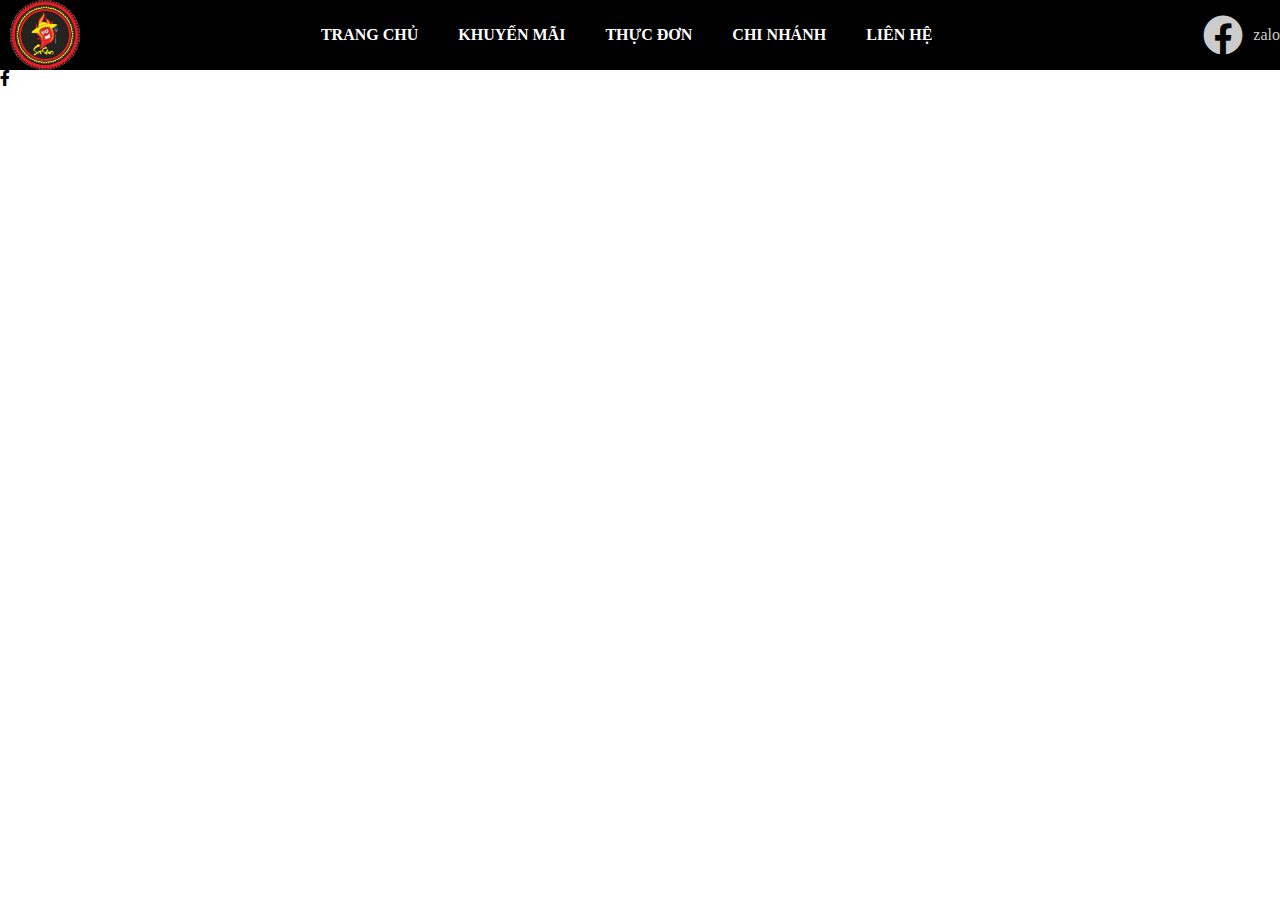
==== home.html @ 2359ad13 "check" ====
<!DOCTYPE html>
<html lang="en">
<head>
    <meta charset="UTF-8">
    <meta name="viewport" content="width=device-width, initial-scale=1.0">
    <title>Document</title>
    <link href=" /fontawesome-free-6.1.1-web/css/all.css" rel="stylesheet">
    <link rel="stylesheet" href="./home.css">
</head>
<body>
    <div class="header">
        <div class="container">
            <div class="logo">
                <img src="./image/avt.jpg" alt="">
            </div>
            <div class="menu">
                <div class="">TRANG CHỦ</div>
                <div class="">KHUYẾN MÃI</div>
                <div class="">THỰC ĐƠN</div>
                <div class="">CHI NHÁNH</div>
                <div class="">LIÊN HỆ</div>
                <div class=""></div>
            </div>
            <div class="contact">
                <div class="face"><i class="fa-brands fa-facebook"></i></div>
                <div>zalo</div>
            </div>
            <div class="submenu">
                <i class="fa-solid fa-bars" id="submenu"></i>
                <div class="menubar">
                    <div class="">TRANG CHỦ</div>
                    <div class="">KHUYẾN MÃI</div>
                    <div class="">THỰC ĐƠN</div>
                    <div class="">CHI NHÁNH</div>
                    <div class="">LIÊN HỆ</div>
                </div>
            </div>
        </div>
    </div>

    <i class="fa-brands fa-facebook-f"></i>
</body>
</html>
---- home.css ----
*{
    margin: 0;
    padding: 0;
}

.header{
    width: 100%;
    height: fit-content;
    max-height: 80px;
    margin: auto;
    background-color: black;
}

.header .container{
    height: 100%;
    max-width: 1440px;
    display: flex;
    align-items: center;
    margin: auto;

}

.header .container .logo{
    width: 70px;
    height: 70px;
    border-radius: 50%;
    overflow: hidden;
    min-width: fit-content;
    margin: 0px 10px;
}

.header .container .logo img{
    width: 100%;
    height: 100%;
}

.header .container .menu{
    flex:1;
    display: flex;
    flex-wrap: nowrap;
    justify-content: center;
}

.header .container .menu div{
    cursor: pointer;
    padding: 15px 20px;
    color: white;
    font-weight: bold;
}


.header .container .menu div:hover{
    background-color: rgba(221, 221, 221,0.5);
}

.header .container .contact{
    color: rgb(204, 204, 204);
    display: flex;
    align-items: center;
}

.header .container .contact .face{
    width: 50px;
    height: 50px;
    display: flex;
    align-items: center;
}

.header .container .contact .face i{
    font-size: 40px;
    cursor: pointer;
}
.header .container .submenu{
    display: none;
    color: white;
    font-size: 40px;
    margin: 0px 20px;
    cursor: pointer;
}

.header .container .submenu .menubar{
    display: none;
}

.header .container .submenu:hover .menubar{
    display: block;
}

.header .container .submenu .menubar{
    position: absolute;
    background-color: black;
    width: 250px;
    top: 70px;
    right: 0;
}

.header .container .submenu .menubar div{
    font-size: 20px;
    border-bottom: 1px solid white;
    padding: 20px 35px;
    color: white;
    cursor: pointer;
}

.header .container .submenu .menubar div:hover{
    font-weight: bold;
}


@media only screen and (max-width: 700px) {
    .header .container .menu{
       display: none;
    }

    .header .container .contact{
        flex: 1;
        justify-content: right;
    }

    .header .container .submenu{
        display: block;
    }

    



  }
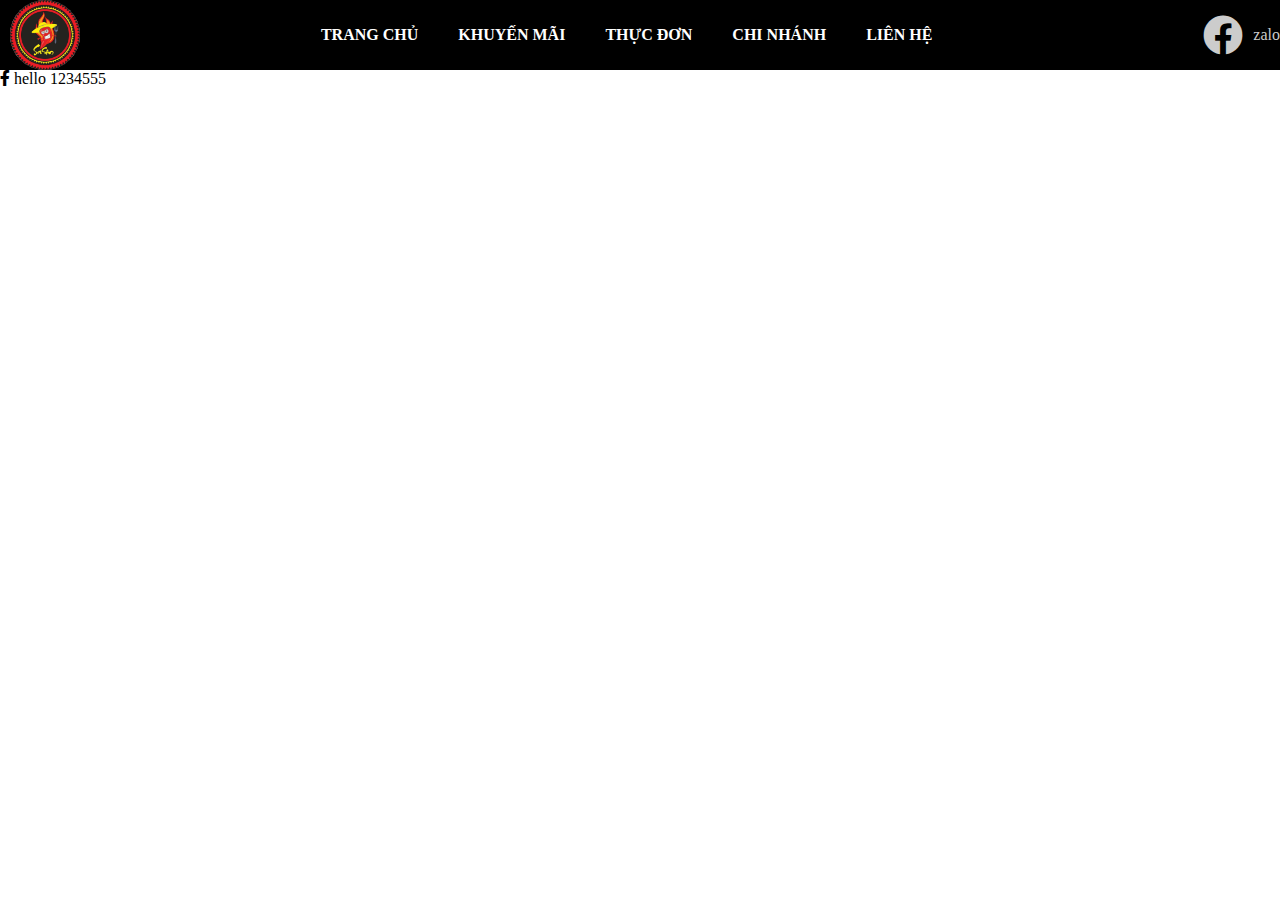
==== commit c800e88c: "tesst" ====
--- a/home.html
+++ b/home.html
@@ -39,5 +39,6 @@
     </div>
 
     <i class="fa-brands fa-facebook-f"></i>
+    hello 1234555
 </body>
 </html>--- a/home.css
+++ b/home.css
@@ -21,8 +21,8 @@
 }
 
 .header .container .logo{
-    width: 70px;
-    height: 70px;
+    max-width: 70px;
+    max-height: 70px;
     border-radius: 50%;
     overflow: hidden;
     min-width: fit-content;
@@ -30,8 +30,8 @@
 }
 
 .header .container .logo img{
-    width: 100%;
-    height: 100%;
+    width: 70px;
+    height: 70px;
 }
 
 .header .container .menu{
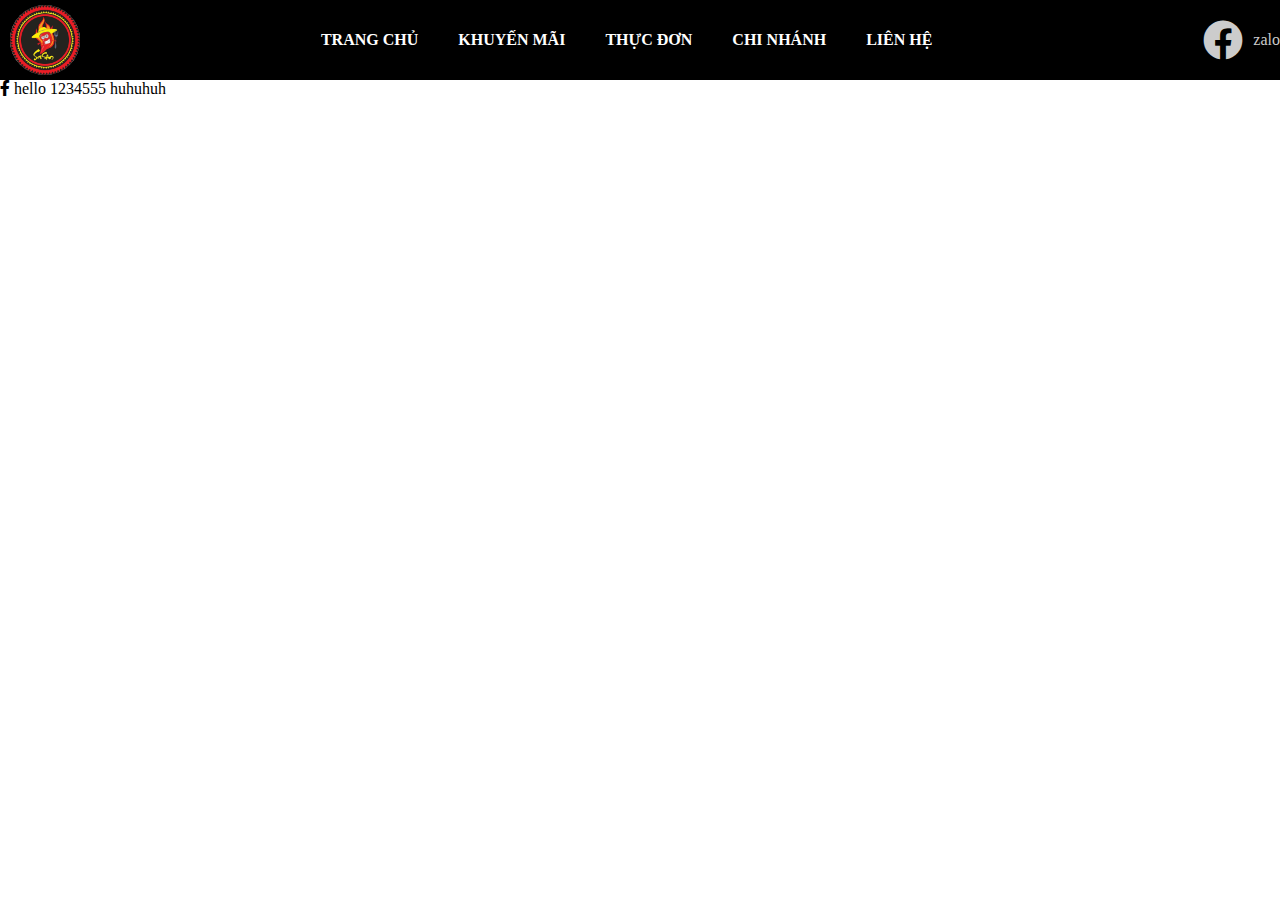
==== commit d9f43f3c: "tesst2" ====
--- a/home.html
+++ b/home.html
@@ -39,6 +39,6 @@
     </div>
 
     <i class="fa-brands fa-facebook-f"></i>
-    hello 1234555
+    hello 1234555 huhuhuh
 </body>
 </html>--- a/home.css
+++ b/home.css
@@ -5,8 +5,7 @@
 
 .header{
     width: 100%;
-    height: fit-content;
-    max-height: 80px;
+    height: 80px;
     margin: auto;
     background-color: black;
 }
@@ -107,7 +106,7 @@
 }
 
 
-@media only screen and (max-width: 700px) {
+@media only screen and (max-width: 699px) {
     .header .container .menu{
        display: none;
     }
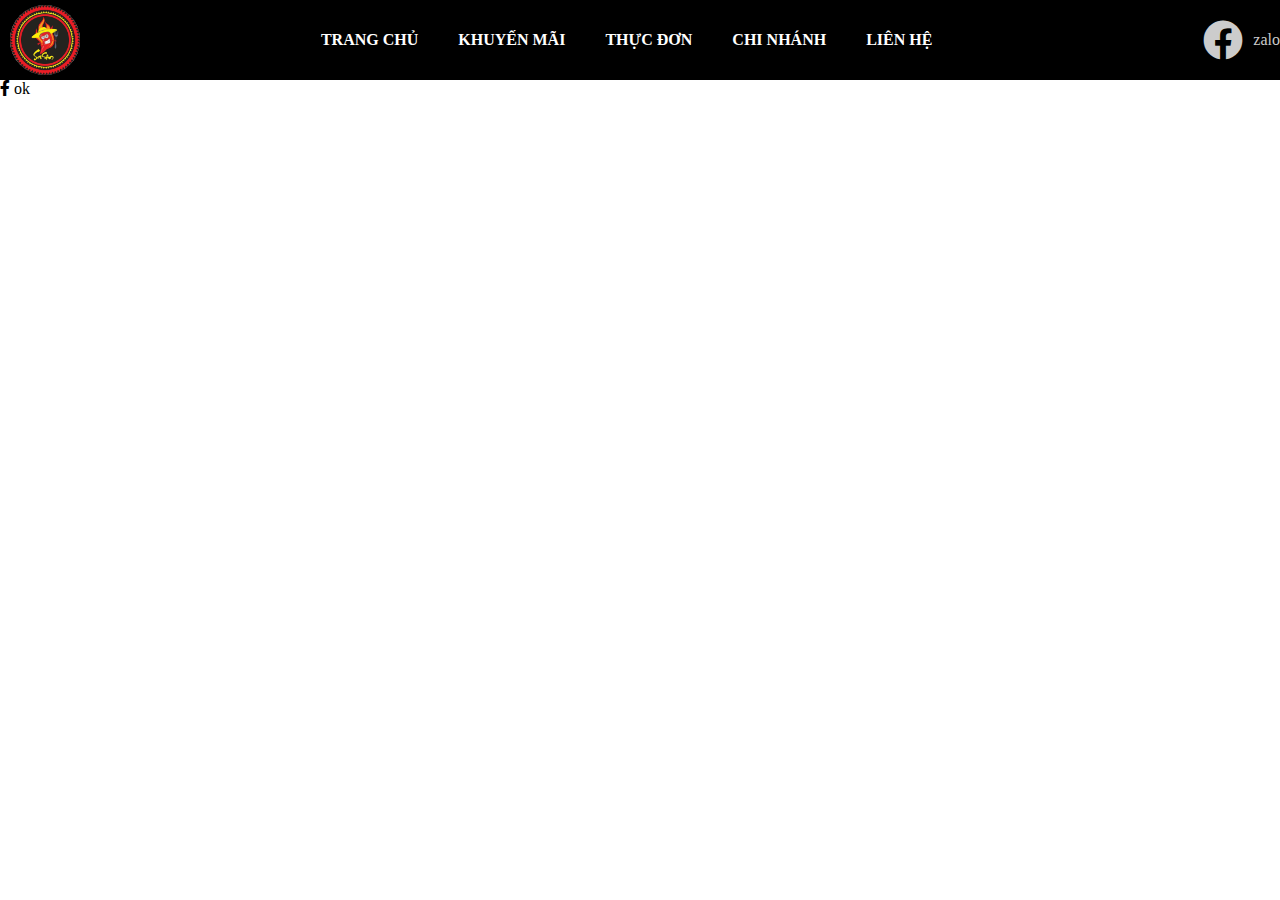
==== commit f8c807e4: "fixsubmenu" ====
--- a/home.html
+++ b/home.html
@@ -39,6 +39,6 @@
     </div>
 
     <i class="fa-brands fa-facebook-f"></i>
-    hello 1234555 huhuhuh
+   ok
 </body>
 </html>--- a/home.css
+++ b/home.css
@@ -81,7 +81,7 @@
     display: none;
 }
 
-.header .container .submenu:hover .menubar{
+.header .container .submenu:active .menubar{
     display: block;
 }
 
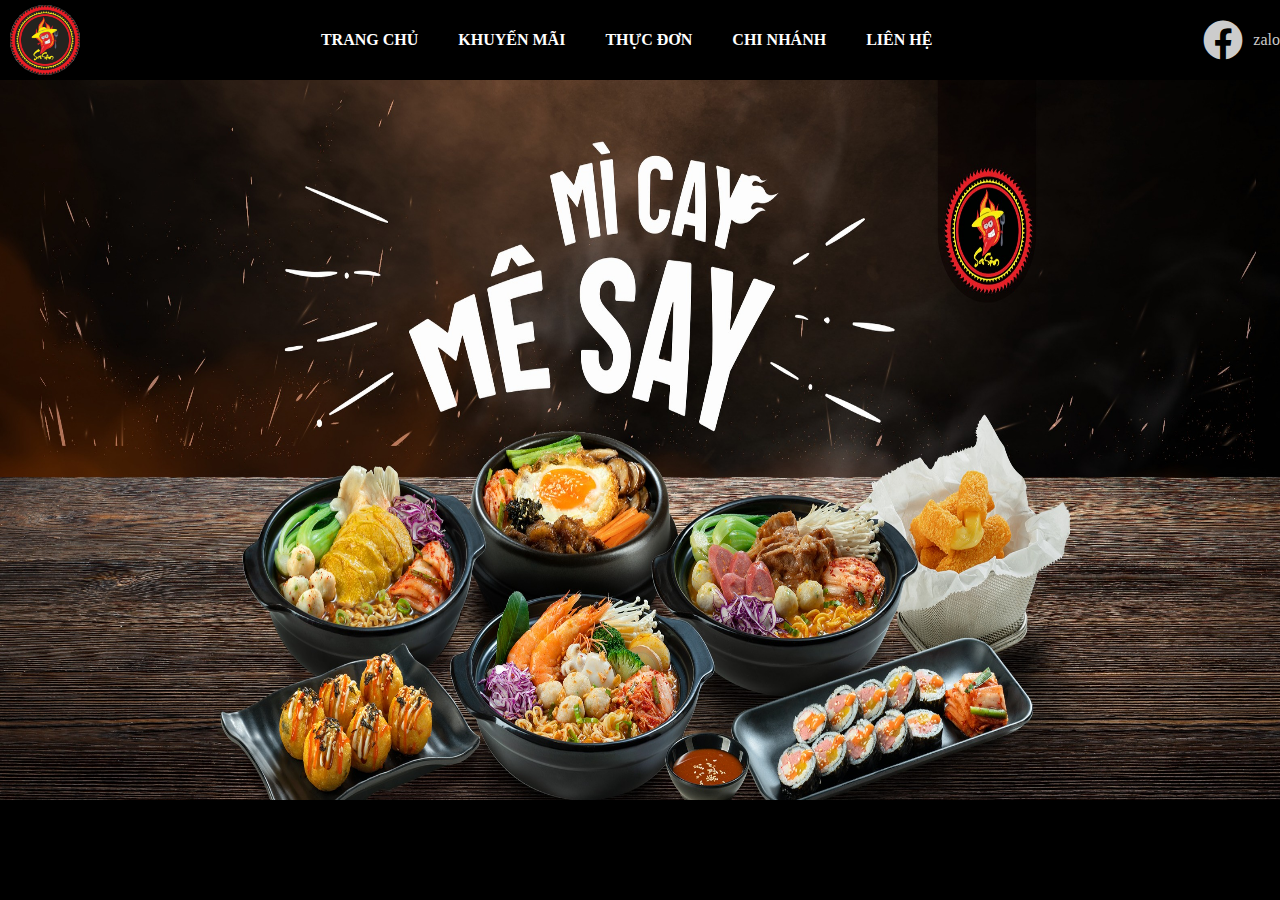
==== commit 7d392ca5: "beta" ====
--- a/home.html
+++ b/home.html
@@ -3,7 +3,8 @@
 <head>
     <meta charset="UTF-8">
     <meta name="viewport" content="width=device-width, initial-scale=1.0">
-    <title>Document</title>
+    <link rel="icon" type="image/x-icon" href="/image/favicon-32x32.png">
+    <title>Mỳ cay sasin</title>
     <link href=" /fontawesome-free-6.1.1-web/css/all.css" rel="stylesheet">
     <link rel="stylesheet" href="./home.css">
 </head>
@@ -38,7 +39,13 @@
         </div>
     </div>
 
-    <i class="fa-brands fa-facebook-f"></i>
-   ok
+    <div class="body">
+       <div class="container">
+        <img src="./image/BANNERNOW.jpg" alt="">
+       </div>
+    </div>
+    <div class="footer">
+        
+    </div>
 </body>
 </html>--- a/home.css
+++ b/home.css
@@ -123,6 +123,31 @@
     
 
 
-
   }
 
+
+  .body{
+    height: 85vh;
+    background-color: black;
+  }
+
+  .body .container{
+    width: cover;
+    height: 100%;
+  }
+
+  
+  .body .container img{
+    width: 100%;
+    height: 100%;
+    object-fit:fill;
+  }
+
+
+  .footer{
+    width: 100%;
+    height: 100px;
+    background-color: black;
+    position: absolute;
+    bottom: 0px;
+  }